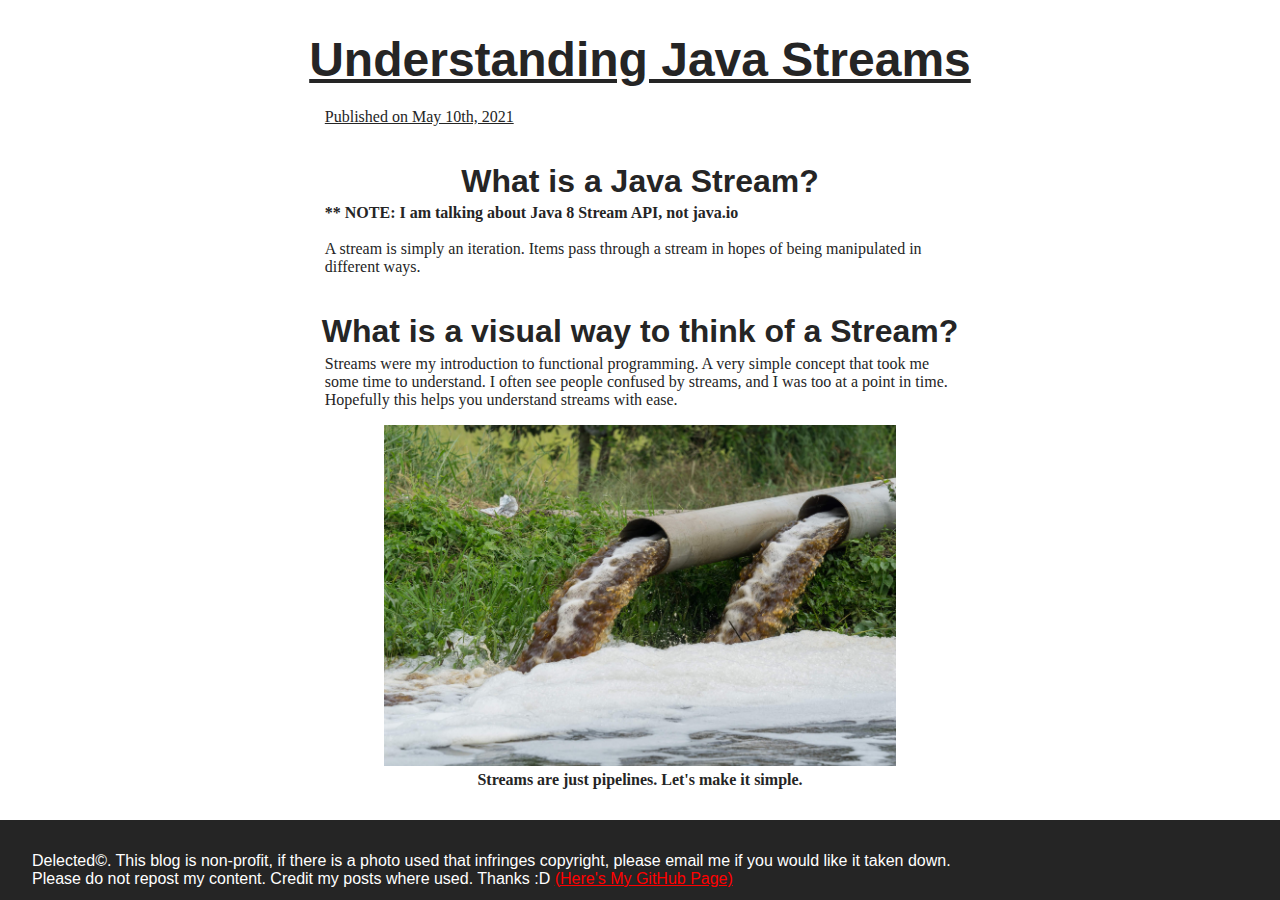
==== blog/java/understanding-java-streams.html @ 9624b5d8 "Update understanding-java-streams.html" ====
<!DOCTYPE html>
<html lang="en">
    <head>
        <title>Delected | Understanding Java Streams</title>
        <link rel="stylesheet" href="../default.css">
    </head>
    <body>
        <h1>Understanding Java Streams</h1>
        <div id="content">
            <p id="date">Published on May 10th, 2021</p>
            <h2>What is a Java Stream?</h2>
            <p>
                <strong>** NOTE: I am talking about Java 8 Stream API, not java.io</strong><br><br>
                A stream is simply an iteration. Items pass through a stream in hopes of being manipulated in different ways.
            </p>
            <h2>What is a visual way to think of a Stream?</h2>

            <p>
                Streams were my introduction to functional programming. A very simple concept
                that took me some time to understand. I often see people confused by streams,
                and I was too at a point in time. Hopefully this helps you understand streams
                with ease.
            </p>
            <img src="../../resources/2pipes.jpeg" alt="Picture of 2 pipes">
            <p class="legend">Streams are just pipelines. Let's make it simple.</p>
            <p>
                Streams really don't have to be hard. I like to think of streams like a pipeline,
                all the items in the stream loop through this pipe until a terminal operator is called.
                Another way of thinking of this terminal operator is the exit of pipe contents into a 
                body of water.
            </p>
        </div>
        <footer>
            Delected©. This blog is non-profit, if there is a photo used that infringes 
            copyright, please email me if you would like it taken down.<br>
            Please do not repost my content. Credit my posts where used. Thanks :D
            <a href="https://github.com/Delected/">(Here's My GitHub Page)</a>
        </footer>
    </body>
</html>
---- blog/default.css ----
* {
    padding: 0;
    margin: 1rem 0 0;
}

body {
    text-align: center;
    font-family: Avenir,Helvetica,serif;
    color: rgb(37, 37, 37);
}

h1 {
    font-size: 3rem;
    text-decoration: underline;
}

h2 {
    padding-top: 2rem;
    font-size: 2rem;
    font-weight: 700;
    margin: 0;
    text-align: center;
}


p {
    font-size: 1rem;
    margin: 0.3rem;
    font-family: Georgia,Times,Times New Roman,serif;
}

#content {
    margin: auto;
    width: 40rem;
    overflow-wrap: break-word;
    text-align: left;
}

#content img {
    display: block;
    margin-left: auto;
    margin-right: auto;
    width: 32em;
}

.legend {
    text-align: center;
    font-weight: bold;
    padding-bottom: 2.5rem;
}

footer {
    width: 100%;
    height: 3rem;
    position: fixed;
    bottom: 0;
    margin-top: 10rem;
    background-color: rgb(37, 37, 37);
    color: white;
    padding: 2rem 2rem 0rem;
    text-align: left;
}

a {
    color: red;
}

#date {
    padding-top: 1rem;
    text-align: left;
    text-decoration: underline;
}
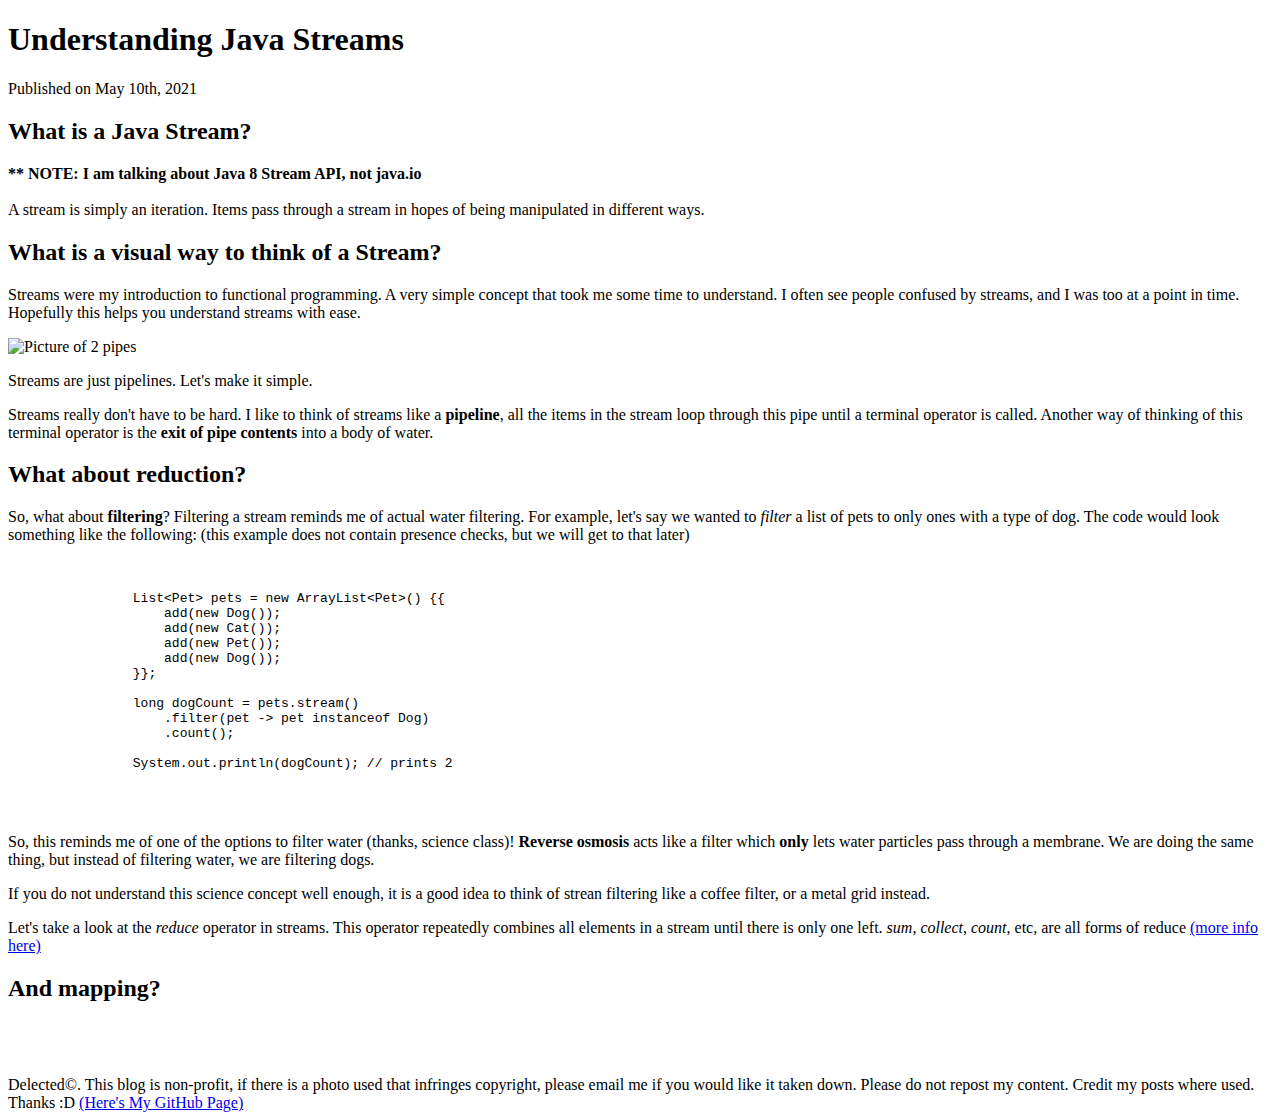
==== commit e47aab7f: "Update understanding-java-streams.html" ====
--- a/blog/java/understanding-java-streams.html
+++ b/blog/java/understanding-java-streams.html
@@ -2,16 +2,18 @@
 <html lang="en">
     <head>
         <title>Delected | Understanding Java Streams</title>
-        <link rel="stylesheet" href="../default.css">
+        <link rel="stylesheet" href="default.css">
     </head>
     <body>
+        <!--hello there! welcome to my simple blog page with minimal formatting and no js!-->
         <h1>Understanding Java Streams</h1>
         <div id="content">
             <p id="date">Published on May 10th, 2021</p>
             <h2>What is a Java Stream?</h2>
             <p>
                 <strong>** NOTE: I am talking about Java 8 Stream API, not java.io</strong><br><br>
-                A stream is simply an iteration. Items pass through a stream in hopes of being manipulated in different ways.
+                A stream is simply an iteration. Items pass through a stream in hopes of being 
+                manipulated in different ways.
             </p>
             <h2>What is a visual way to think of a Stream?</h2>
 
@@ -21,19 +23,63 @@
                 and I was too at a point in time. Hopefully this helps you understand streams
                 with ease.
             </p>
-            <img src="../../resources/2pipes.jpeg" alt="Picture of 2 pipes">
+            <img src="2pipes.jpeg" alt="Picture of 2 pipes">
             <p class="legend">Streams are just pipelines. Let's make it simple.</p>
             <p>
-                Streams really don't have to be hard. I like to think of streams like a pipeline,
+                Streams really don't have to be hard. I like to think of streams like a <strong>pipeline</strong>,
                 all the items in the stream loop through this pipe until a terminal operator is called.
-                Another way of thinking of this terminal operator is the exit of pipe contents into a 
-                body of water.
+                Another way of thinking of this terminal operator is the <strong>exit of pipe contents</strong> 
+                into a body of water.
             </p>
+            <h2>What about reduction?</h2>
+            <p>
+                So, what about <strong>filtering</strong>?
+                Filtering a stream reminds me of
+                actual water filtering. For example, let's
+                say we wanted to <i>filter</i> a list of pets to
+                only ones with a type of dog. The code would
+                look something like the following: (this example 
+                does not contain presence checks, but we will get to that later)
+            </p><br>
+            
+            <pre>
+                List&lt;Pet&gt;</span><span> pets = </span><span class="new">new</span><span> ArrayList&lt;Pet&gt;()<span class="curl"> {{</span>
+                    add(<span class="new">new</span> Dog());
+                    add(<span class="new">new</span> Cat());
+                    add(<span class="new">new</span> Pet());
+                    add(<span class="new">new</span> Dog());
+                <span class="curl">}}</span>;
+
+                long dogCount = pets.stream()
+                    .filter(pet -> pet <span class="new">instanceof</span> Dog)
+                    .count();
+                
+                System.out.println(dogCount); <span class="comment">// prints 2</span>
+            </pre><br>
+
+            <p>
+                So, this reminds me of one of the options to filter water (thanks, science class)! 
+                <strong>Reverse osmosis</strong> acts like a filter which <strong>only</strong> 
+                lets water particles pass through a membrane. We are doing the same thing, but instead 
+                of filtering water, we are filtering dogs.
+            </p>
+            <p>
+                If you do not understand this science concept well enough, it is a good
+                idea to think of strean filtering like a coffee filter, or a metal grid instead.
+            </p>
+            <p>
+                Let's take a look at the <i>reduce</i> operator in streams. This operator repeatedly 
+                combines all elements in a stream until there is only one left. <i>sum</i>, <i>collect</i>, 
+                <i>count</i>, etc, are all forms of reduce <a href="https://docs.oracle.com/javase/8/docs/api/java/util/stream/package-summary.html#Reduction">(more info here)</a>
+            </p>
+            
+            <h2>And mapping?</h2>
+            <br><br><br>
         </div>
         <footer>
             Delected©. This blog is non-profit, if there is a photo used that infringes 
-            copyright, please email me if you would like it taken down.<br>
-            Please do not repost my content. Credit my posts where used. Thanks :D
+            copyright, please email me if you would like it taken down. Please do not 
+            repost my content. Credit my posts where used. Thanks :D
             <a href="https://github.com/Delected/">(Here's My GitHub Page)</a>
         </footer>
     </body>
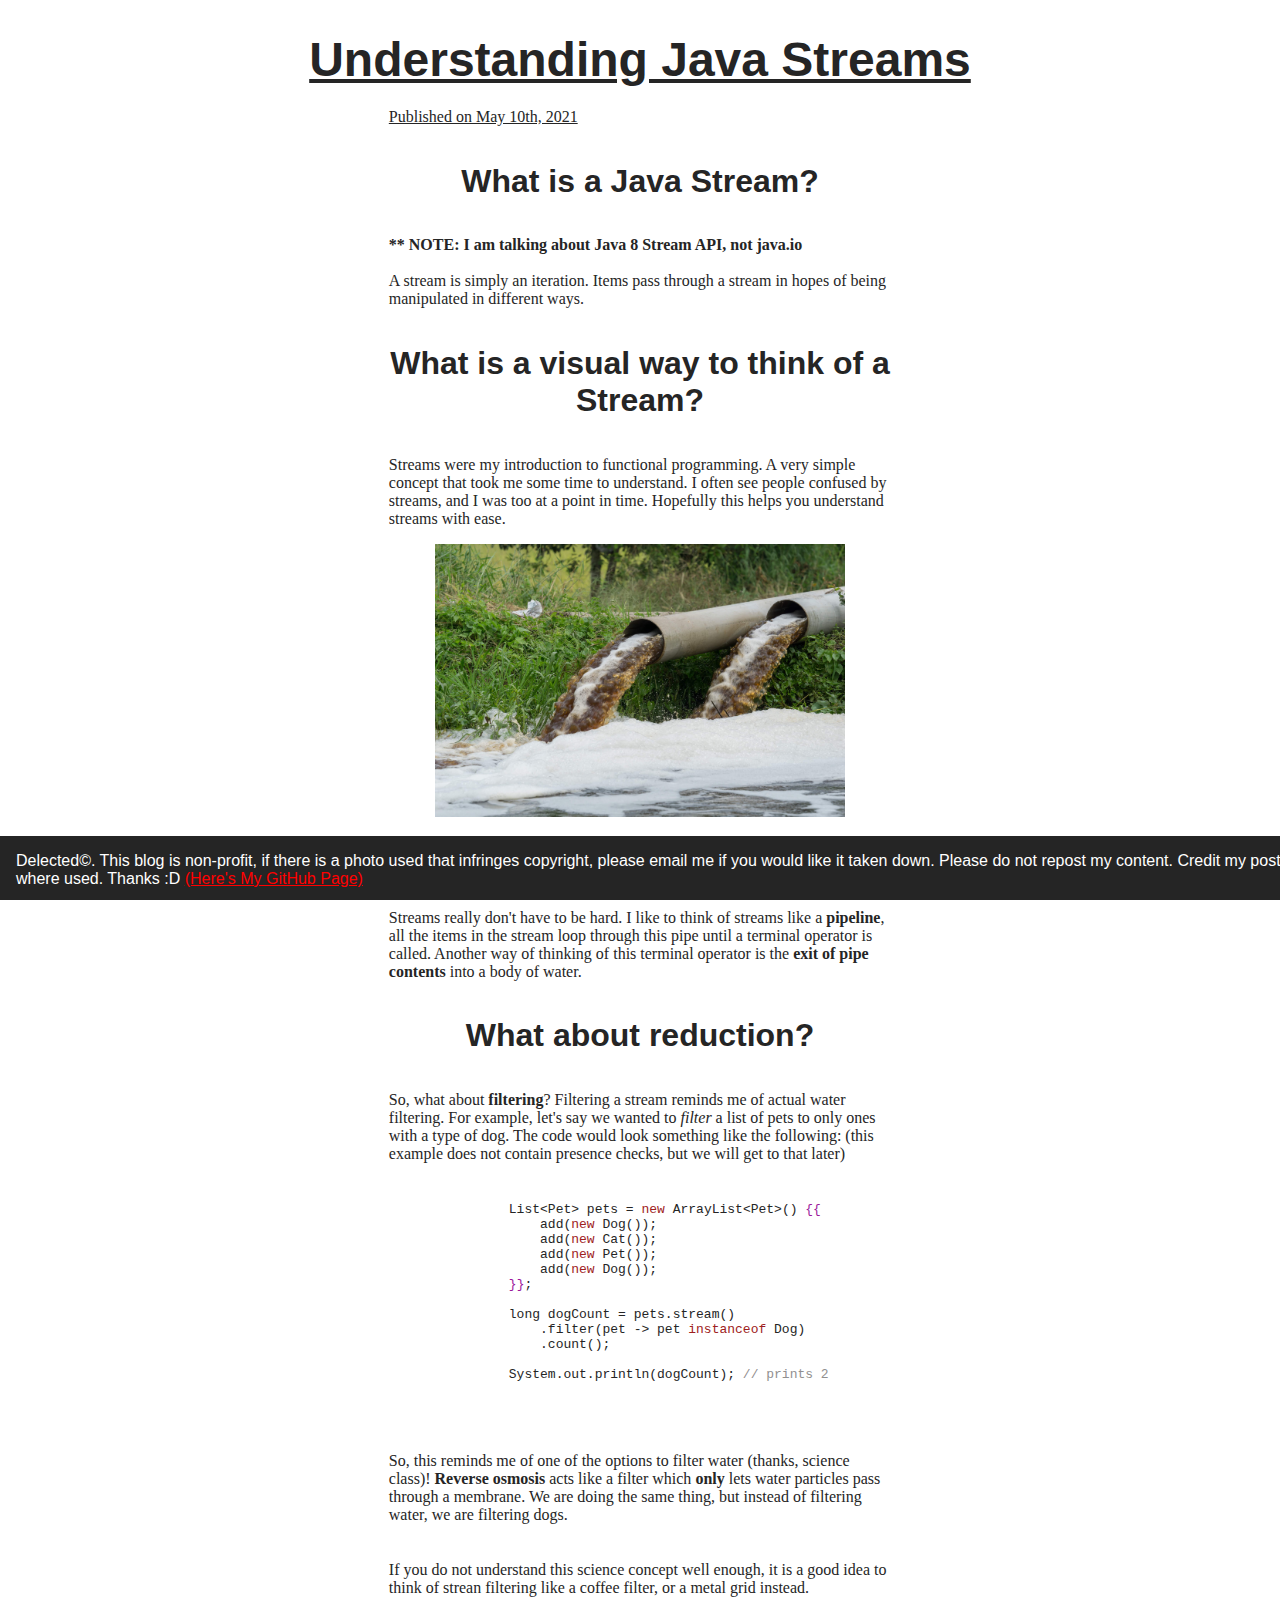
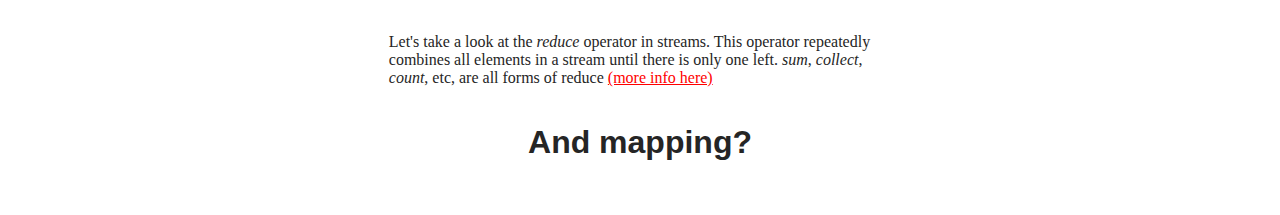
==== commit afd81cbb: "Update understanding-java-streams.html" ====
--- a/blog/java/understanding-java-streams.html
+++ b/blog/java/understanding-java-streams.html
@@ -2,7 +2,7 @@
 <html lang="en">
     <head>
         <title>Delected | Understanding Java Streams</title>
-        <link rel="stylesheet" href="default.css">
+        <link rel="stylesheet" href="../default.css">
     </head>
     <body>
         <!--hello there! welcome to my simple blog page with minimal formatting and no js!-->
@@ -23,7 +23,7 @@
                 and I was too at a point in time. Hopefully this helps you understand streams
                 with ease.
             </p>
-            <img src="2pipes.jpeg" alt="Picture of 2 pipes">
+            <img src="../../resources/2pipes.jpeg" alt="Picture of 2 pipes">
             <p class="legend">Streams are just pipelines. Let's make it simple.</p>
             <p>
                 Streams really don't have to be hard. I like to think of streams like a <strong>pipeline</strong>,
--- a/blog/default.css
+++ b/blog/default.css
@@ -0,0 +1,94 @@
+* {
+    padding: 0;
+    margin: 1rem 0 0;
+}
+
+body {
+    text-align: center;
+    font-family: Avenir,Helvetica,serif;
+    color: rgb(37, 37, 37);
+}
+
+h1 {
+    font-size: 3rem;
+    text-decoration: underline;
+}
+
+h2 {
+    padding-top: 2rem;
+    font-size: 2rem;
+    font-weight: 700;
+    margin: 0;
+    text-align: center;
+}
+
+
+p {
+    padding-top: 2rem;
+    font-size: 1rem;
+    margin: 0.3rem;
+    font-family: Georgia,Times,Times New Roman,serif;
+}
+
+#content {
+    margin: auto;
+    width: 40%;
+    overflow-wrap: break-word;
+    text-align: left;
+}
+
+#content img {
+    display: block;
+    margin-left: auto;
+    margin-right: auto;
+    width: 80%;
+}
+
+.legend {
+    text-align: center;
+    font-weight: bold;
+}
+
+footer {
+    width: 100%;
+    height: 3rem;
+    position: fixed;
+    bottom: 0;
+    margin-top: 10rem;
+    background-color: rgb(37, 37, 37);
+    color: white;
+    padding: 1rem 1rem 0rem;
+    text-align: left;
+    word-wrap: break-word;
+}
+
+a {
+    color: red;
+}
+
+#date {
+    padding-top: 1rem;
+    text-align: left;
+    text-decoration: underline;
+
+}
+
+s
+/* Code Syntax Highlighting */
+
+pre {
+    color: #0000;
+    background-color: rgb(202, 202, 202);
+}
+
+.curl {
+    color: rgb(155, 25, 155);
+}
+
+.new {
+    color: rgb(158, 33, 33);
+}
+
+.comment {
+    color: rgb(146, 144, 144);
+}
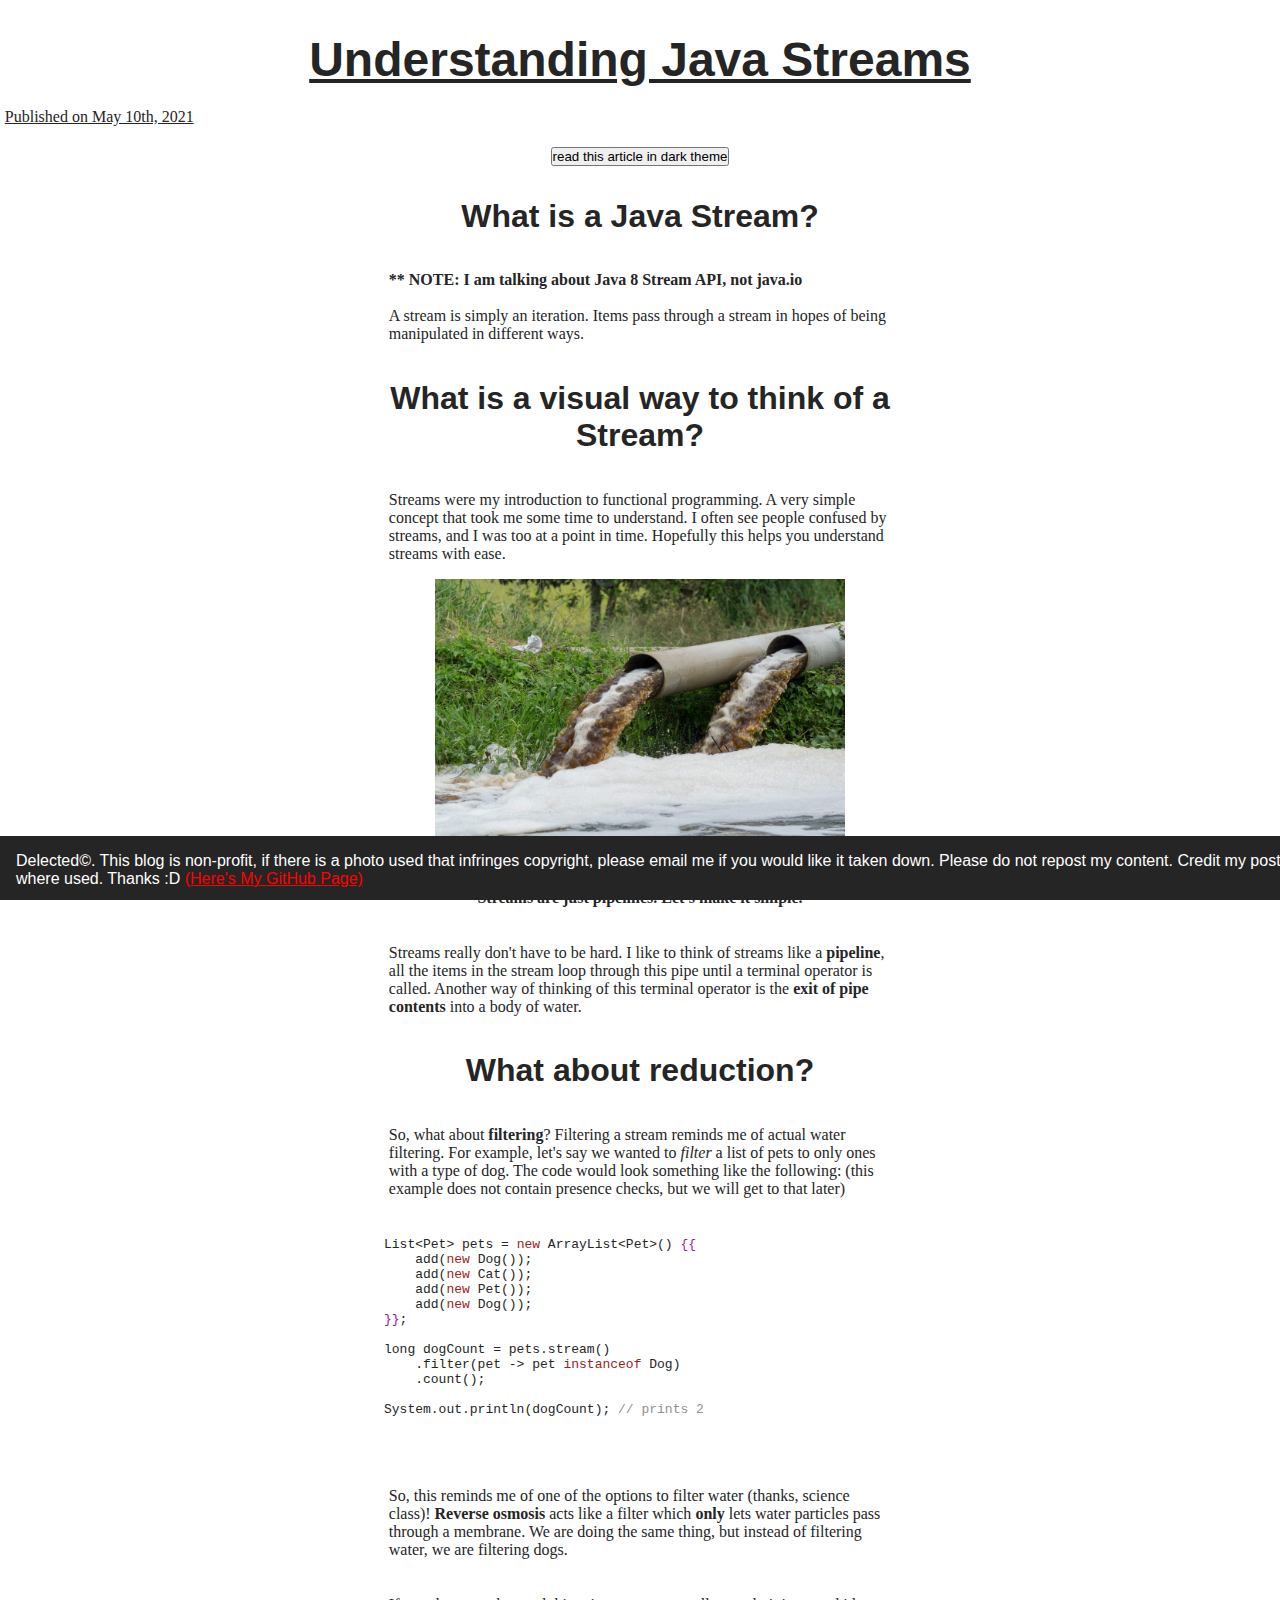
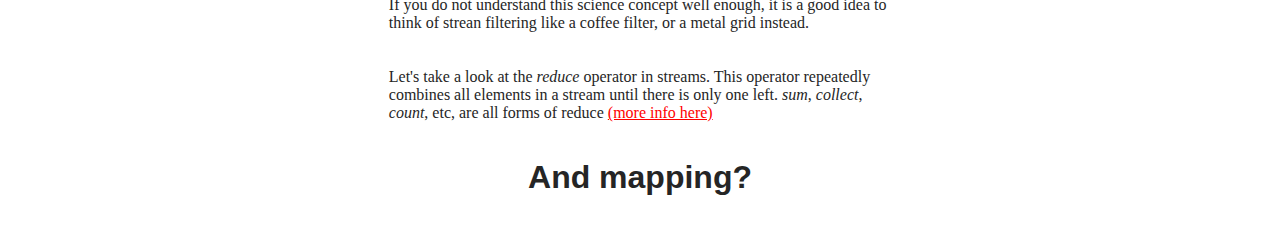
==== commit 8ece8888: "Update understanding-java-streams.html" ====
--- a/blog/java/understanding-java-streams.html
+++ b/blog/java/understanding-java-streams.html
@@ -3,12 +3,15 @@
     <head>
         <title>Delected | Understanding Java Streams</title>
         <link rel="stylesheet" href="../default.css">
+        <link rel="icon" type="image/png" href="../../favicon.png">
+        <script src="../theme.js"></script>
     </head>
     <body>
-        <!--hello there! welcome to my simple blog page with minimal formatting and no js!-->
+        <!--hello there! welcome to my simple blog page with minimal formatting and no js (except for toggling between dark and light mode)!-->
         <h1>Understanding Java Streams</h1>
+        <p id="date">Published on May 10th, 2021</p>
+        <button id="theme" onclick="toggle()">read this article in dark theme</button>
         <div id="content">
-            <p id="date">Published on May 10th, 2021</p>
             <h2>What is a Java Stream?</h2>
             <p>
                 <strong>** NOTE: I am talking about Java 8 Stream API, not java.io</strong><br><br>
@@ -43,18 +46,18 @@
             </p><br>
             
             <pre>
-                List&lt;Pet&gt;</span><span> pets = </span><span class="new">new</span><span> ArrayList&lt;Pet&gt;()<span class="curl"> {{</span>
-                    add(<span class="new">new</span> Dog());
-                    add(<span class="new">new</span> Cat());
-                    add(<span class="new">new</span> Pet());
-                    add(<span class="new">new</span> Dog());
-                <span class="curl">}}</span>;
+List&lt;Pet&gt;</span><span> pets = </span><span class="new">new</span><span> ArrayList&lt;Pet&gt;()<span class="curl"> {{</span>
+    add(<span class="new">new</span> Dog());
+    add(<span class="new">new</span> Cat());
+    add(<span class="new">new</span> Pet());
+    add(<span class="new">new</span> Dog());
+<span class="curl">}}</span>;
 
-                long dogCount = pets.stream()
-                    .filter(pet -> pet <span class="new">instanceof</span> Dog)
-                    .count();
-                
-                System.out.println(dogCount); <span class="comment">// prints 2</span>
+long dogCount = pets.stream()
+    .filter(pet -> pet <span class="new">instanceof</span> Dog)
+    .count();
+
+System.out.println(dogCount); <span class="comment">// prints 2</span>
             </pre><br>
 
             <p>
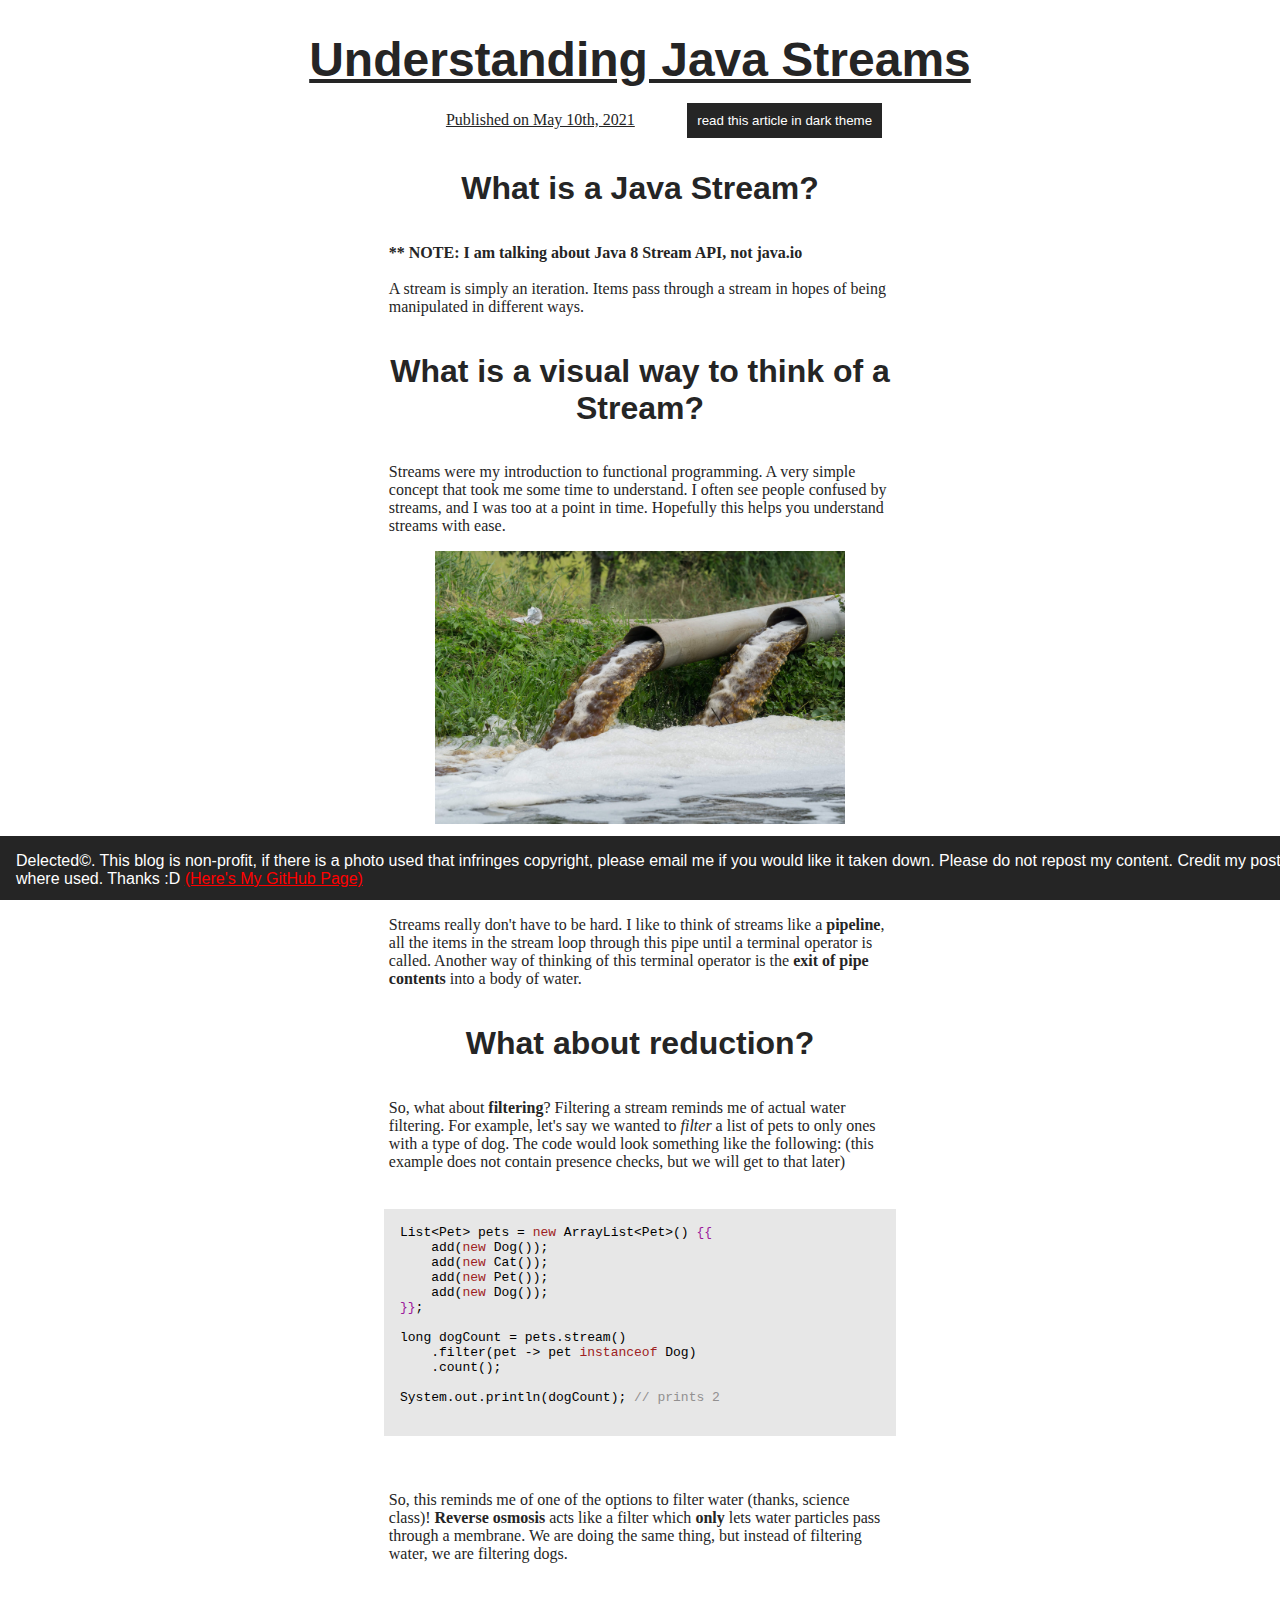
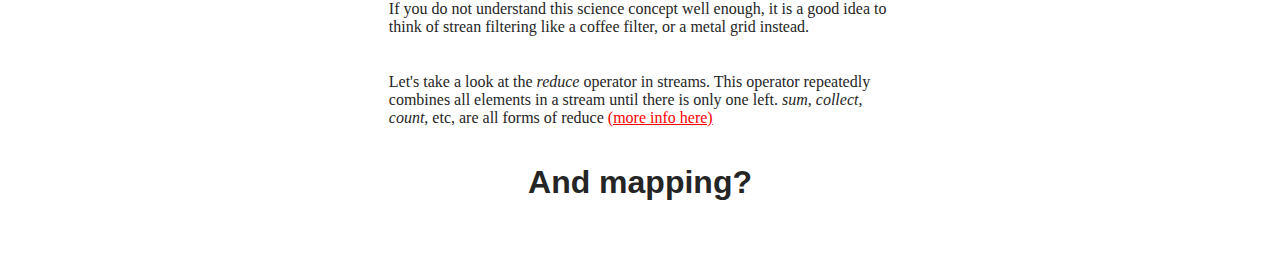
==== commit 82eed2e0: "added discord embed" ====
--- a/blog/java/understanding-java-streams.html
+++ b/blog/java/understanding-java-streams.html
@@ -5,6 +5,12 @@
         <link rel="stylesheet" href="../default.css">
         <link rel="icon" type="image/png" href="../../favicon.png">
         <script src="../theme.js"></script>
+        
+        <meta content="Delected" property="og:title">
+        <meta content="Delected's blog and personal site." property="og:description">
+        <meta content="https://delected.me/blog/java/understanding-java-streams.html" property="og:url">
+        <meta content="delected.me/favicon.png" property="og:image">
+        <meta content="#44c450" data-react-helmet="true" name="theme-color">
     </head>
     <body>
         <!--hello there! welcome to my simple blog page with minimal formatting and no js (except for toggling between dark and light mode)!-->
--- a/blog/default.css
+++ b/blog/default.css
@@ -67,18 +67,34 @@
 }
 
 #date {
-    padding-top: 1rem;
-    text-align: left;
+    padding: 1rem 3rem 0rem;
+    margin-left: auto;
+    margin-right: auto;
     text-decoration: underline;
-
+    display: inline-block;
 }
 
-s
+#theme {
+    color: #ffff;
+    background: rgb(37, 37, 37);
+    display: inline-block;
+    border: none;
+    margin-left: auto;
+    margin-right: auto;
+    padding: 10px;
+}
+
+#theme:hover {
+    color: rgb(37, 37, 37);
+    background: #ffff;
+}
+
 /* Code Syntax Highlighting */
 
 pre {
-    color: #0000;
-    background-color: rgb(202, 202, 202);
+    color: rgb(0, 0, 0);
+    background-color: rgb(231, 231, 231);
+    padding: 1rem;
 }
 
 .curl {
